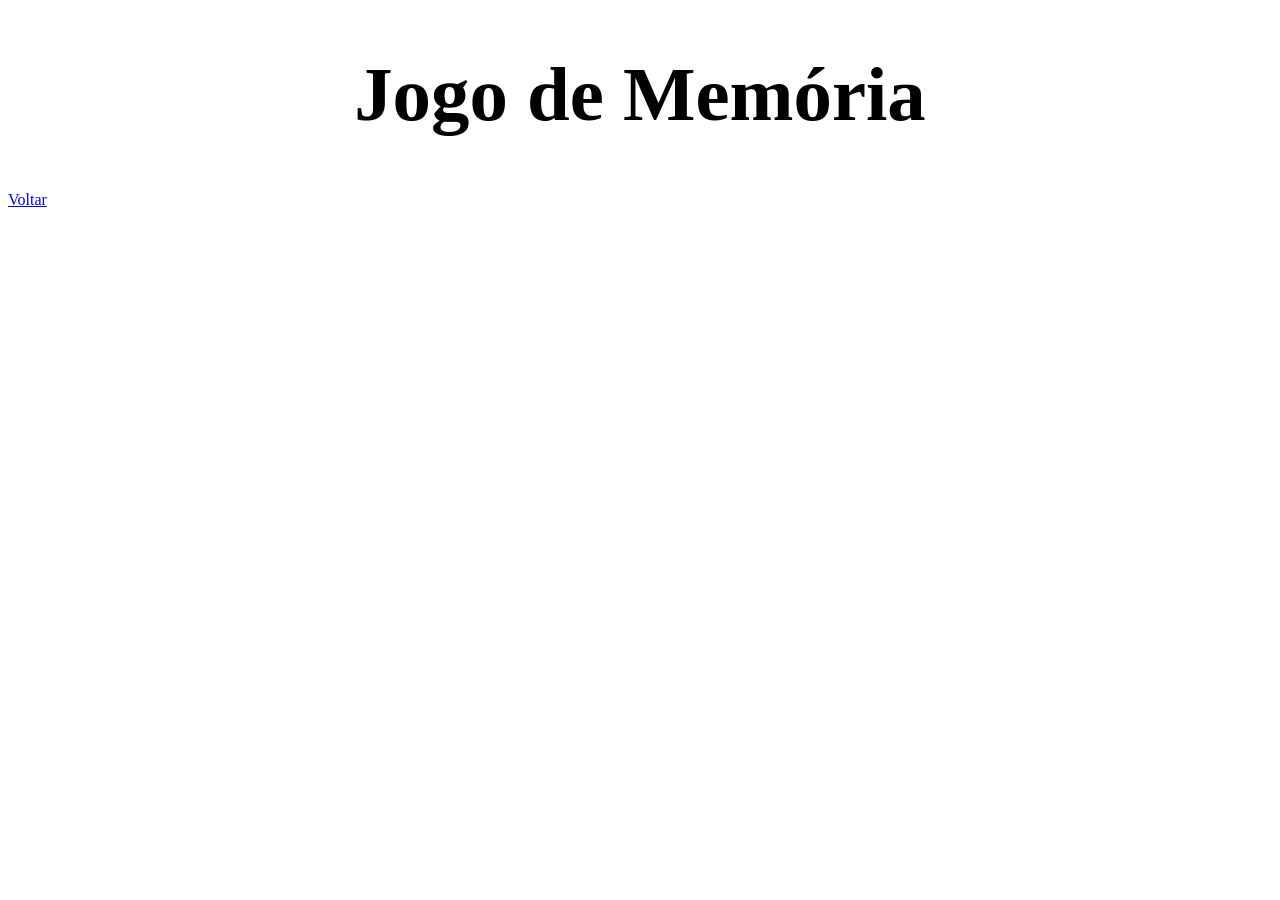
==== gamePage.html @ c62caa56 "gamepage" ====
<!DOCTYPE html>
<html lang="pt-BR">
<head>
    <meta charset="UTF-8">
    <meta name="viewport" content="width=device-width, initial-scale=1.0">
    <title>Game</title>
    <link rel="stylesheet" href="gameStyle.css">
</head>
<body>
    <!--Conteúdo introdutório-->
    <header>
        <h1 class="titulo">Jogo de Memória</h1>
    </header>

    <!--Navigação (links de navegação)-->
    <nav>
        <a href="index.html">Voltar</a>
    </nav>

    <!--Conteúdo Principal-->
    <main>
    </main>

    <!--Rodapé da página-->
    <footer>
    </footer>
</body>
</html>
---- gameStyle.css ----
.titulo{
    font-size: 6vw;
    text-align: center;
}
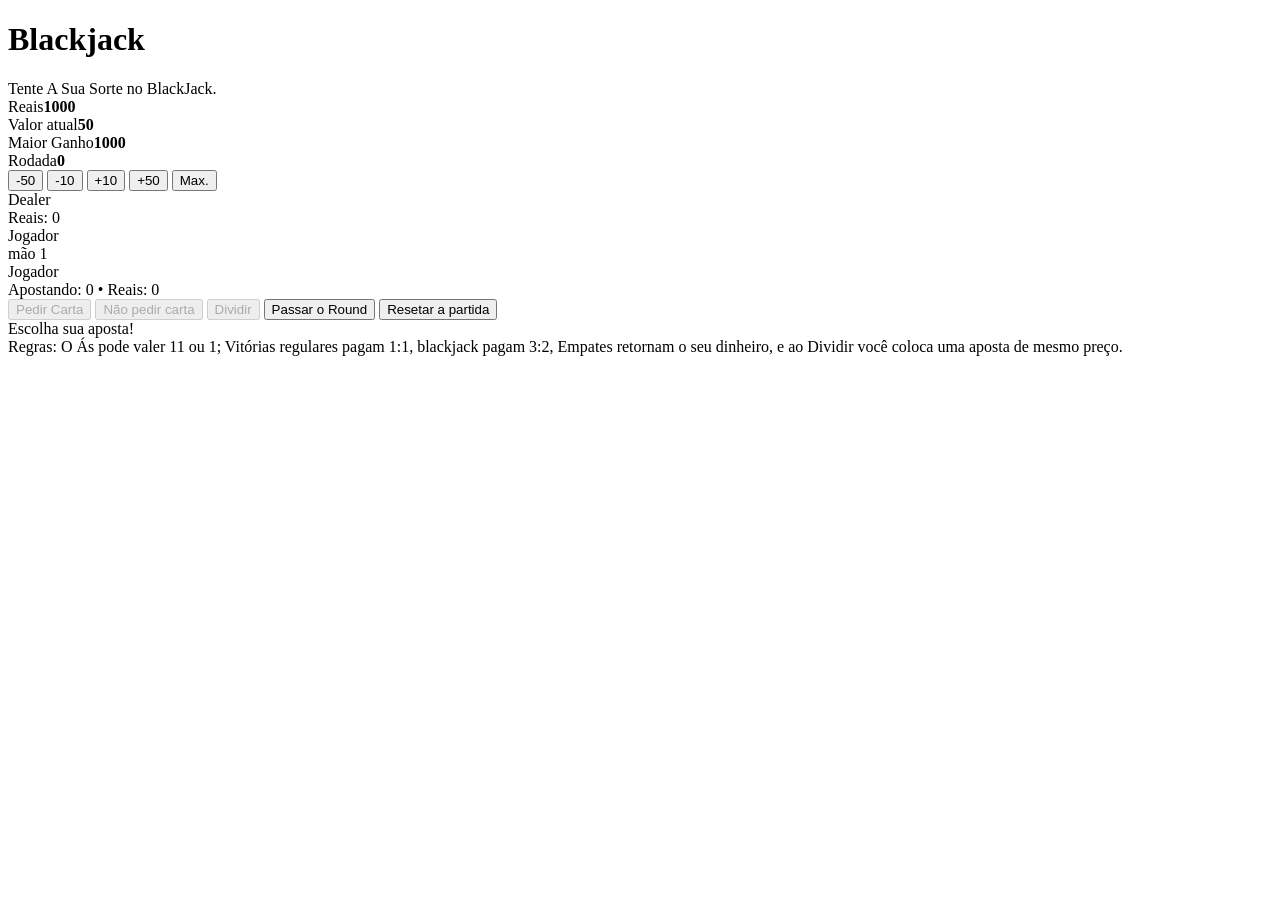
==== commit 7b3c817c: "Jogos" ====
--- a/gamePage.html
+++ b/gamePage.html
@@ -1,28 +1,62 @@
 <!DOCTYPE html>
-<html lang="pt-BR">
+<html lang="en">
 <head>
-    <meta charset="UTF-8">
-    <meta name="viewport" content="width=device-width, initial-scale=1.0">
-    <title>Game</title>
+    <meta charset="UTF-8" />
+    <meta name="viewport" content="width=device-width, initial-scale=1.0" />
+    <title>Blackjack</title>
     <link rel="stylesheet" href="gameStyle.css">
 </head>
 <body>
-    <!--Conteúdo introdutório-->
-    <header>
-        <h1 class="titulo">Jogo de Memória</h1>
-    </header>
+<main class="table">
+    <h1>Blackjack</h1>
+    <div class="subtitle">Tente A Sua Sorte no BlackJack.</div>
 
-    <!--Navigação (links de navegação)-->
-    <nav>
-        <a href="index.html">Voltar</a>
-    </nav>
+    <section class="session-panel">
+        <div class="session-grid">
+            <div class="metric"><span>Reais</span><strong id="points-display">1000</strong></div>
+            <div class="metric"><span>Valor atual</span><strong id="bet-display">50</strong></div>
+            <div class="metric"><span>Maior Ganho</span><strong id="best-display">1000</strong></div>
+            <div class="metric"><span>Rodada</span><strong id="round-display">0</strong></div>
+        </div>
+        <div class="bet-controls">
+            <button class="bet-btn" id="bet-minus-50">-50</button>
+            <button class="bet-btn" id="bet-minus-10">-10</button>
+            <button class="bet-btn" id="bet-plus-10">+10</button>
+            <button class="bet-btn" id="bet-plus-50">+50</button>
+            <button class="bet-btn" id="bet-max">Max.</button>
+        </div>
+    </section>
 
-    <!--Conteúdo Principal-->
-    <main>
-    </main>
+    <section class="board">
+        <div class="hand-area">
+            <div class="hand-header">
+                <div class="hand-title">Dealer</div>
+                <div class="score" id="dealer-score">Pontuação: ?</div>
+            </div>
+            <div class="cards" id="dealer-cards"></div>
+        </div>
 
-    <!--Rodapé da página-->
-    <footer>
-    </footer>
+        <div class="hand-area">
+            <div class="hand-header">
+                <div class="hand-title">Jogador</div>
+                <div class="score" id="player-state">1 mão</div>
+            </div>
+            <div class="player-hands" id="player-hands"></div>
+        </div>
+    </section>
+
+    <div class="controls">
+        <button class="hit" id="hit-btn">Pedir Carta</button>
+        <button class="stand" id="stand-btn">Não pedir carta</button>
+        <button class="split" id="split-btn">Dividir</button>
+        <button class="deal-round" id="deal-btn">Passar o Round</button>
+        <button class="reset-session" id="reset-btn">Resetar a partida</button>
+    </div>
+
+    <div class="status" id="status">Ajuste a sua mão e tente conseguir mo maximo de dinheiro o possivel</div>
+    <div class="legend">Regras: O Ás pode valer 11 ou 1; Vitórias regulares pagam 1:1, blackjack pagam 3:2, Empates retornam o seu dinheiro, e ao Dividir você coloca uma aposta de mesmo preço.</div>
+</main>
+
+<script src="BlackJack.js"></script>
 </body>
-</html>+</html>
